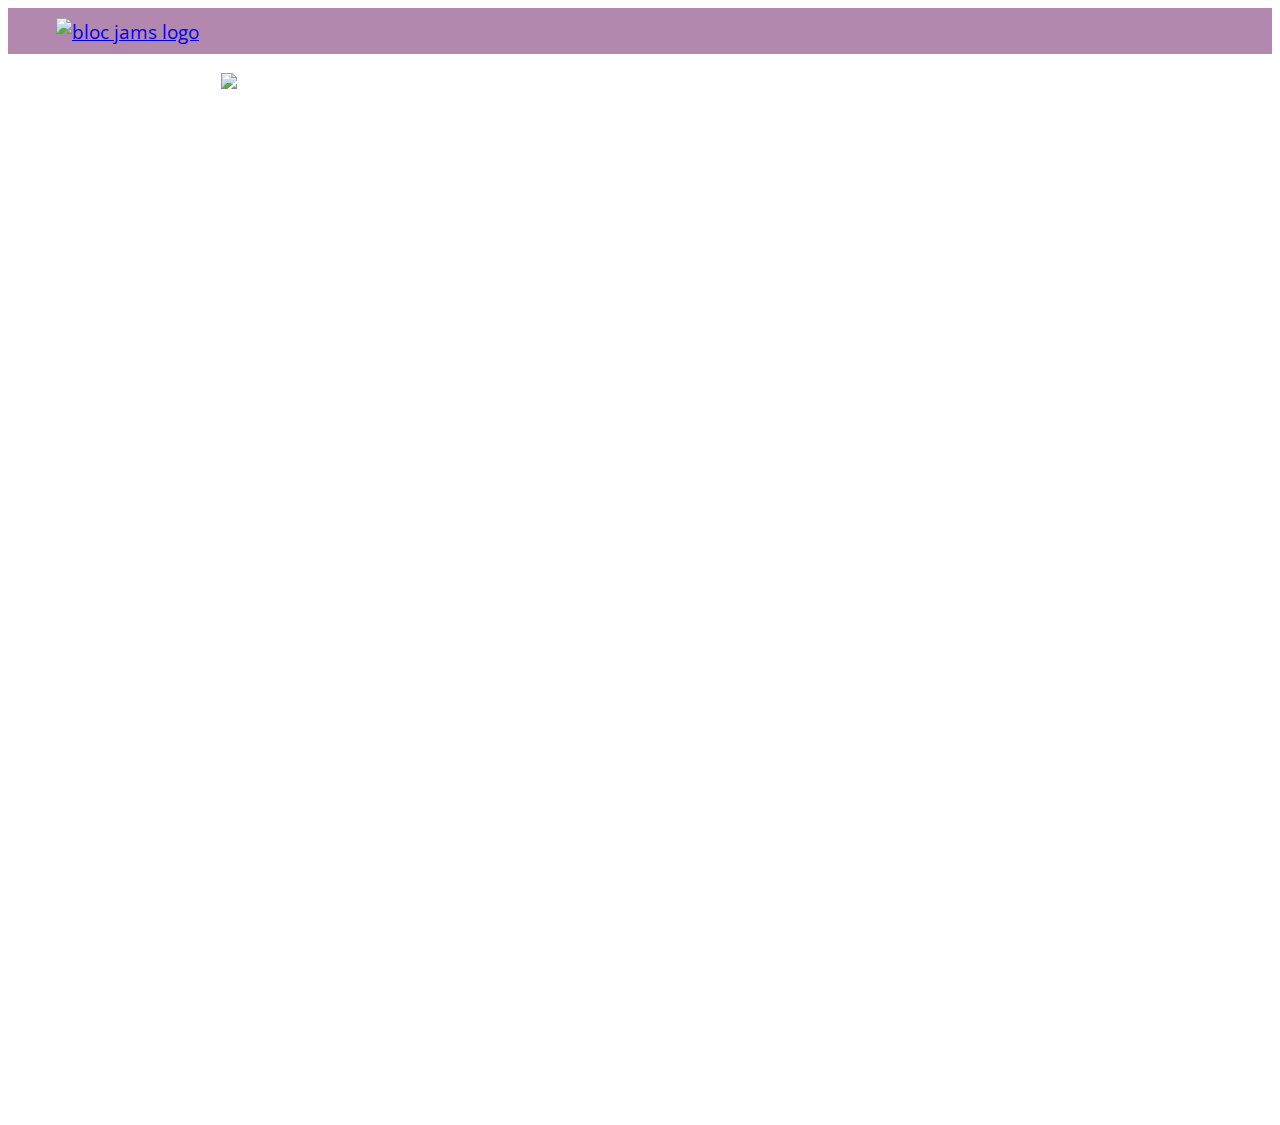
==== album.html @ 4da1f013 "Add control system album" ====
<!DOCTYPE html>
<html>
  <head>
    <title>Bloc Jams</title>
    <meta name="viewport" content="width=device-width, initial-scale=1">
    <link rel="stylesheet" type="text/css" href="http://fonts.googleapis.com/css?family=Open+Sans:400,800,600,700,300">
    <link rel="stylesheet" type="text/css" href="http://code.ionicframework.com/ionicons/2.0.1/css/ionicons.min.css">
    <link rel="stylesheet" type="text/css" href="styles/normalize.css">
    <link rel="stylesheet" type="text/css" href="styles/main.css">
    <link rel="stylesheet" type="text/css" href="styles/album.css">
  </head>
  <body class="album">
    <nav class="navbar">
      <a href="index.html"  class="logo">
        <img src="assets/images/bloc-jams-logo.png" alt="bloc jams logo">
      </a>
      <div class="links-container">
        <a href="collection.html" class="navbar-link">collection</a>
      </div>
    </nav>
    <main class="album-view container narrow">
      <section class="clearfix">
        <div class="column half">
          <img class="album-cover-art">
        </div>
        <div class="album-view-details column half">
          <h2 class="album-view-title"> </h2>
          <h3 class="album-view-artist"> </h3>
          <h5 class="album-view-release-info"> </h5>
        </div>
      </section>
      <table class="album-view-song-list">
      </table>
    </main>
    <script src="scripts/album.js"></script>
  </body>
</html>
---- styles/main.css ----
*, *::before, *::after {
  -moz-box-sizing: border-box;
  -webkit-box-sizing: border-box;
  box-sizing: border-box;
}

html {
  height: 100%;
  font-size: 100%;
}
 
body {
  font-family: 'Open Sans';
  color: white;             
  min-height: 100%;
}

.navbar {
  position: relative;
  padding: 0.5rem;
  background-color: rgba(101,18,95,0.5);
  z-index: 1;
}
 
.navbar .logo {
  position: relative;
  left: 2rem;
  cursor: pointer;
}
 
.navbar .links-container {
  display: table;
  position: absolute;
  top: 0;
  right: 0;
  height: 100px;
  color: white;
  text-decoration: none;
}
 
.links-container .navbar-link {
  display: table-cell;
  position: relative;
  height: 100%;
  padding-left: 1rem;
  padding-right: 1rem;
  vertical-align: middle;
  color: white;
  font-size: 0.625rem;
  letter-spacing: 0.05rem;
  font-weight: 700;
  text-transform: uppercase;
  text-decoration: none;
  cursor: pointer;
}

.links-container .navbar-link:hover {
  color: rgb(233,50,117);
}

.container {
  margin: 0 auto;
  max-width: 64rem;
}

.container.narrow {
  max-width: 56rem;
}

@media (min-width: 640px) {
  html { font-size: 112%; }
  
  .column {
    float: left;
    padding-left: 1rem;
    padding-right: 1rem;
  }
  
  .column.full { width: 100%; }
  .column.two-thirds { width: 66.7%; }
  .column.half { width: 50%; }
  .column.third { width: 33.3%; }
  .column.fourth { width: 25%; }
  .column.flow-opposite { float: right; } 
}

@media (min-width: 1024px) {
  html { font-size: 120%; }
}

.clearfix::before,
.clearfix::after {
  content: " ";
  display: table;
}

.clearfix::after {
  clear: both;
}
---- styles/album.css ----
body.album {
  background-image: url(../assets/images/blurred_backgrounds/blur_bg_3.jpg);
  background-repeat: no-repeat;
  background-attachment: fixed;
  background-position: center center;
  background-size: cover;
}

.album-cover-art {
  position: relative;
  left: 20%;
  margin-top: 1rem;
  width: 60%;
}

.album-view-details {
  position: relative;
  top: 1.5rem;
  padding: 1rem;
}

.album-view-details .album-view-title {
  font-weight: 300;
  font-size: 2rem;
}

.album-view-details .album-view-artist {
  font-weight: 300;
  font-size: 1.5rem;
}

.album-view-details .album-view-release-info {
  font-weight: 300;
  font-size: 0.75rem;
}

.album-view-song-list {
  width: 90%;
  margin: 1.5rem auto;
  font-weight: 300;
  font-size: 0.75em;
}

.album-view-song-item {
  height: 3rem;
  border-bottom: 1px solid rgba(255,255,255,0.5);
}

.song-item-number {
  width: 5%;
}

.song-item-title {
  width: 85%;
}

.song-item-duration {
  width: 5%;
}

@media (max-width: 640px) and (min-width: 320px) {
  .album-view-details {
    text-align: center;
  }

  .album-view-title {
    margin-top: 0;   
  }
}

@media (max-width: 1024px) and (min-width: 320px) {
  .album-view-song-list {
    position: relative;
    top: 1rem;
    width: 80%;
    margin: auto;
  }
}
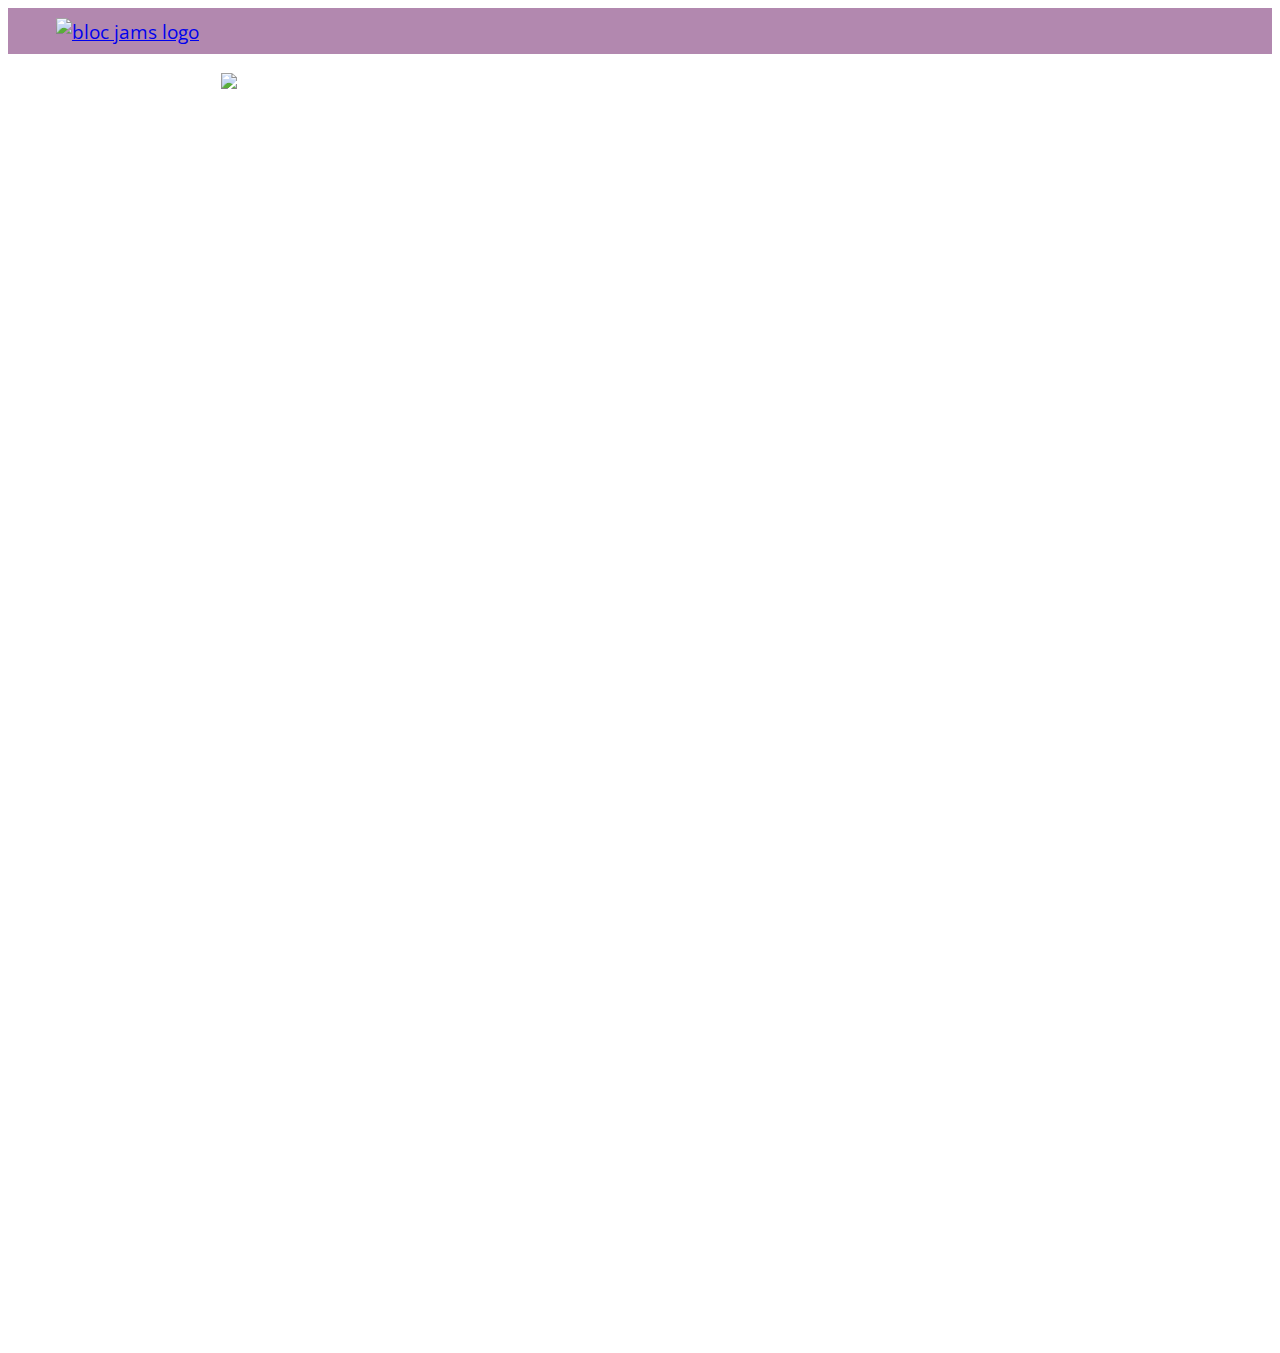
==== commit 156b8d41: "Add music player to album view page" ====
--- a/album.html
+++ b/album.html
@@ -8,6 +8,7 @@
     <link rel="stylesheet" type="text/css" href="styles/normalize.css">
     <link rel="stylesheet" type="text/css" href="styles/main.css">
     <link rel="stylesheet" type="text/css" href="styles/album.css">
+		<link rel="stylesheet" type="text/css" href="styles/player_bar.css">
   </head>
   <body class="album">
     <nav class="navbar">
@@ -32,6 +33,41 @@
       <table class="album-view-song-list">
       </table>
     </main>
+		<section class="player-bar">
+			<div class="container">
+				<div class="control-group main-controls">
+					<a class="previous">
+						<span class="ion-skip-backward"></span>
+					</a>
+					<a class="play-pause">
+						<span class="ion-play"></span>
+					</a>
+					<a class="next">
+						<span class="ion-skip-forward"></span>
+					</a>
+				</div>
+				<div class="control-group currently-playing">
+					<h2 class="song-name">Juice</h2>
+					<div class="seek-control">
+						<div class="seek-bar">
+							<div class="fill"></div>
+							<div class="thumb"></div>
+						</div>
+						<div class="current-time">1:30</div>
+						<div class="total-time">3:35</div>
+					</div>
+					<h2 class="artist-song-mobile">Juice - Chance The Rapper</h2>
+					<h3 class="artist-name">Chance The Rapper</h3>
+				</div>
+				<div class="control-group volume">
+					<span class="ion-volume-high icon"></span>
+					<div class="seek-bar">
+						<div class="fill"></div>
+						<div class="thumb"></div>
+					</div>
+				</div>
+			</div>
+		</section>
     <script src="scripts/album.js"></script>
   </body>
 </html>--- a/styles/album.css
+++ b/styles/album.css
@@ -4,6 +4,7 @@
   background-attachment: fixed;
   background-position: center center;
   background-size: cover;
+	padding-bottom: 200px;
 }
 
 .album-cover-art {
@@ -48,6 +49,7 @@
 
 .song-item-number {
   width: 5%;
+  min-width: 30px;
 }
 
 .song-item-title {
@@ -56,6 +58,27 @@
 
 .song-item-duration {
   width: 5%;
+}
+
+.album-song-button {
+  text-align: center;
+  font-size: 14px;
+  background-color: white;
+  color: rgb(210, 40, 123);
+  border-radius: 50% 50%;
+  display: inline-block;
+  width: 28px;
+  height: 28px;
+}
+
+.album-song-button:hover {
+  cursor: pointer;
+  color: white;
+  background-color: rgb(210, 40, 123);
+}
+
+.album-song-button span {
+  line-height: 28px;
 }
 
 @media (max-width: 640px) and (min-width: 320px) {
--- a/styles/player_bar.css
+++ b/styles/player_bar.css
@@ -0,0 +1,185 @@
+.player-bar {
+	position: fixed;
+	bottom: 0;
+	left: 0;
+	right: 0;
+	height: 200px;
+	background-color: rgba(255, 255, 255, 0.3);
+	z-index: 100;
+}
+
+.player-bar a {
+	font-size: 1.1rem;
+	vertical-align: middle;
+}
+
+.player-bar a,
+.player-bar a:hover {
+	color: white;
+	cursor: pointer;
+	text-decoration: none;
+}
+
+.player-bar .container {
+	display: table;
+	padding: 0;
+	width: 90%;
+	min-height: 100%;
+}
+
+.player-bar .control-group {
+	display: table-cell;
+	vertical-align: middle;
+}
+
+.player-bar .main-controls {
+	width: 25%;
+	text-align: left;
+	padding-right: 1rem;
+}
+
+.player-bar .main-controls .previous {
+	margin-right: 16.5%;
+}
+
+.player-bar .main-controls .play-pause {
+	margin-right: 15%;
+	font-size: 1.6rem;
+}
+
+.player-bar .currently-playing {
+	width: 50%;
+	text-align: center;
+	position: relative;
+}
+
+.player-bar .currently-playing .song-name,
+.player-bar .currently-playing .artist-name,
+.player-bar .currently-playing .artist-song-mobile {
+	text-align: center;
+	font-size: 0.75rem;
+	margin: 0;
+	position: absolute;
+	width: 100%;
+	font-weight: 300;
+}
+
+.player-bar .currently-playing .song-name,
+.player-bar .currently-playing .artist-song-mobile {
+	top: 1.1rem;
+}
+
+.player-bar .currently-playing .artist-name {
+	bottom: 1.1rem;
+}
+
+.player-bar .currently-playing .artist-song-mobile {
+	display: none;
+}
+
+.seek-control {
+	position: relative;
+	font-size: 0.8rem;
+}
+
+.seek-control .current-time {
+	position: absolute;
+	top: 0.5rem;
+}
+
+.seek-control .total-time {
+	position: absolute;
+	right: 0;
+	top: 0.5rem;
+}
+
+.seek-bar {
+	height: 0.25rem;
+	background-color: rgba(255, 255, 255, 0.3);
+	border-radius: 2px;
+	position: relative;
+	cursor: pointer;
+}
+
+.seek-bar .fill {
+	background-color: white;
+	width: 44%;
+	height: 0.25rem;
+	border-radius: 2px;
+}
+
+.seek-bar .thumb {
+	position: absolute;
+	height: 0.5rem;
+	width: 0.5rem;
+	background-color: white;
+	left: 44%;
+	top: 50%;
+	margin-left: -0.25rem;
+	margin-top: -0.25rem;
+	border-radius: 50%;
+	cursor: pointer;
+	-webkit-transition: all 100ms ease-in-out;
+		-moz-transition: all 100ms ease-in-out;
+			transition: all 100ms ease-in-out;
+}
+
+.seek-bar:hover .thumb {
+	width: 1.1rem;
+	height: 1.1rem;
+	margin-top: -0.5rem;
+	margin-left: -0.5rem;
+	background-color: rgb(210, 40, 123);
+}
+
+.player-bar .volume {
+	width: 25%;
+	text-align: right;
+}
+
+.player-bar .volume .icon {
+	font-size: 1.1rem;
+	display: inline-block;
+	vertical-align: middle;
+}
+
+.player-bar .volume .seek-bar {
+	display: inline-block;
+	width: 5.75rem;
+	vertical-align: middle;
+}
+
+@media (max-width: 640px) {
+	.player-bar {
+		padding: 1rem;
+		background-color: rgba(0,0,0,0.6);
+	}
+
+	.player-bar .main-controls,
+	.player-bar .currently-playing,
+	.player-bar .volume {
+		display: block;
+		margin: 0 auto;
+		padding: 0;
+		width: 100%;
+		text-align: center;
+	}
+
+	.player-bar .main-controls,
+	.player-bar .volume {
+		min-height: 3.5rem;
+	}
+
+	.player-bar .currently-playing {
+		min-height: 2.5rem;
+	}
+
+	.player-bar .artist-name,
+	.player-bar .song-name {
+		display: none;
+	}
+
+	.player-bar .currently-playing .artist-song-mobile {
+		display: block;
+	}
+}